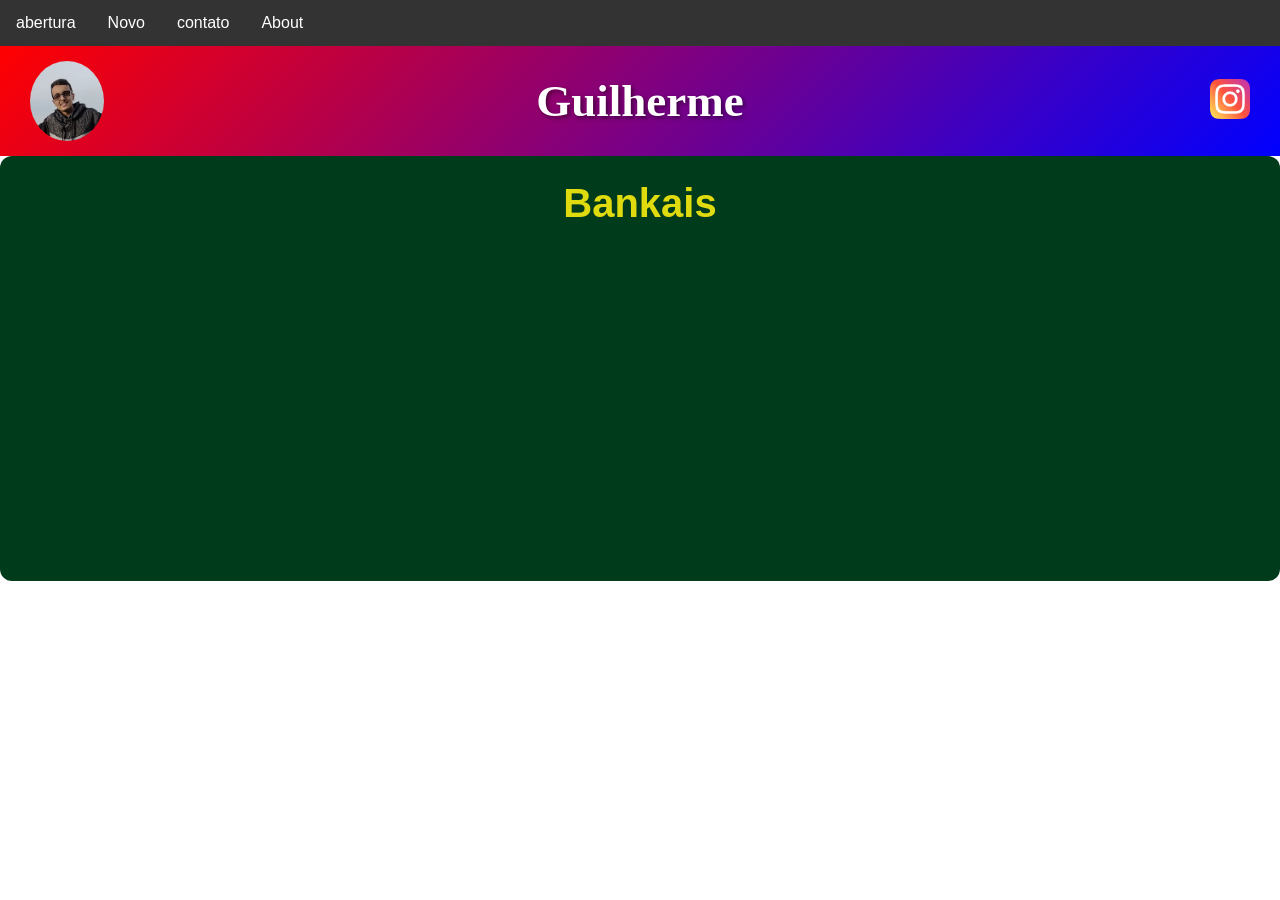
==== about.html @ 3c5d0d12 "67" ====
<!DOCTYPE html>
<html lang="pt-br">
<head>
<meta charset="UTF-8">
<meta name="viewport" content="width=device-width, initial-scale=1.0">
<title>Guilherme</title>
<link rel="stylesheet" href="style.css">
</head>
<body>

<!--MENU-->
</head>
<body>
<nav>
<ul>

<li><a href="index.html">abertura</a></li>
<li><a href="novo.html">Novo</a></li>
<li><a href="contato.html">contato</a></li>
<li><a href="about.html">About</a></li>

</ul>
<nav>
</body>
</html>

<!--header é a parte do cabeçalho do site, é o topo da página-->
<header class="cabecalho-itens">
    <!-- Foto na esquerda -->
    <div class="cabecalho-bloco-imagem">
        <img class="cabecalho-imagem" src="Captura de tela de 2026-06-17 11-29-15.png" alt="Foto do Guilherme">
    </div>

    <!-- Nome no centro -->
    <h1 class="titulo-site">Guilherme</h1>

    <!-- Link do Instagram na direita -->
    <div class="sociais">
        <a href="https://instagram.com/" target="_blank">
            <img class="instagram-logo" src="instagram.png" alt="Instagram do Guilherme">
        </a>
    </div>
</header>

<div class="container-video">
    <h3 class="titulo-video">Bankais</h3> 
    <iframe width="560" height="315" src="https://www.youtube.com/embed/0Q1aF3uGX7I?si=JmNuIqWSovTs8xv3" title="YouTube video player" frameborder="0" allow="accelerometer; autoplay; clipboard-write; encrypted-media; gyroscope; picture-in-picture; web-share" referrerpolicy="strict-origin-when-cross-origin" allowfullscreen></iframe>
</div>
---- style.css ----
*{
margin: 0;
padding: 0;
box-sizing: border-box;
}
body{
font-family: "Poppins", sans-serif;
}

header{
background-image: linear-gradient(135deg, #0c8be0, #2873a5);
color: rgb(0, 17, 255);
width: 100%;
padding: 20px;
}

@import url('https://googleapis.com');

.cabecalho-itens {
    max-width: 1980px;
    margin: 0 auto;
    display: flex;
    align-items: center;
    justify-content: space-between;
    padding: 15px 30px;
    
    /* Fundo vermelho com azul sobreposto (Gradiente) */
    background: linear-gradient(135deg, #ff0000 0%, #0000ff 100%); 
}

.cabecalho-bloco-imagem {
    width: 33.33%;
    display: flex;
    justify-content: flex-start;
}

.cabecalho-imagem {
    max-height: 80px; /* Ajuste o tamanho da sua foto aqui */
    border-radius: 50%; /* Opcional: deixa a foto redonda */
}

.titulo-site {
    width: 33.33%;
    text-align: center;
    font-size: 45px;
    color: #ffffff; /* Cor branca para dar contraste no fundo */
    text-shadow: 2px 2px 4px rgba(0, 0, 0, 0.5);
    
    /* Fonte Cursiva */
    font-family: 'Caveat', cursive; 
}

.sociais {
    width: 33.33%;
    display: flex;
    justify-content: flex-end;
}

.instagram-logo {
    max-height: 40px; /* Ajuste o tamanho do ícone aqui */
    transition: transform 0.2s;
}

/* Efeito visual ao passar o mouse no link */
.instagram-logo:hover {
    transform: scale(1.1);
}

.banner1 {
    display: flex;
    justify-content: center;
    width: 100vw; /* Força o container a ter a largura exata da tela visível */
    overflow: hidden; /* Evita que crie barra de rolagem horizontal se a imagem passar um pouco */
}

.banner-imagem {
    width: 100%; /* Obriga a imagem a esticar até as bordas da tela */
    height: auto; /* Mantém a proporção correta para a imagem não ficar achatada ou distorcida */
    display: block;
}

./* Correção do ponto que faltava no seletor */
.estudante_titulo {
    padding: 50px 20px;
    text-align: center;
    font-size: 28px;
}

.estudante {
    background-color: #16161a;
    color: #ffffff;
    padding: 40px 0;
}

.estudantes_todos {
    display: flex;
    justify-content: center;
    gap: 35px;
    flex-wrap: wrap;
    max-width: 1200px;
    margin: 0 auto;
}

.estudante-div {
    text-align: center;
    display: flex;
    flex-direction: column;
    align-items: center;
    width: 170px; /* Ajustado levemente para acomodar o retângulo */
}

/* Container agora é um RETÂNGULO EM PÉ (proporção 3:4) */
.imagem-container {
    width: 150px;
    height: 200px;
    border-radius: 8px; /* Bordas levemente arredondadas em vez de círculo */
    overflow: hidden;
    background-color: #1a1a20; 
    display: flex;
    align-items: center;
    justify-content: center;
    transition: transform 0.3s ease, filter 0.3s ease;
    /* Aplica a animação de transformação chamada 'pulsa-reiatsu' */
    animation: pulsa-reiatsu 2s infinite alternate ease-in-out;
}

/* Efeito ao passar o mouse */
.imagem-container:hover {
    transform: scale(1.05) translateY(-5px);
    filter: brightness(1.2); /* Deixa a imagem e a aura mais brilhantes no hover */
}

/* Imagem adaptável mostrando o corpo inteiro sem cortes */
.estudante-imagem {
    width: 100%;
    height: 100%;
    object-fit: contain; /* Garante que a foto inteira apareça sem nenhum corte */
}

.estudante-nome {
    text-align: center;
    margin-top: 15px;
    font-size: 15px;
    font-weight: bold;
    text-shadow: 0 2px 4px rgba(0, 0, 0, 0.5);
}

/* ================= ANIMAÇÃO DE REIATSU ATIVA ================= */
@keyframes pulsa-reiatsu {
    0% {
        filter: drop-shadow(0 0 5px rgba(255, 255, 255, 0.1));
    }
    100% {
        transform: scale(1.01);
    }
}

/* ================= AURAS DE REIATSU MAIS VIVAS (EFEITO NEON/TRANSFORMAÇÃO) ================= */
/* Combinamos múltiplas camadas de sombra para dar efeito de energia/brilho espiritual intenso */

.reiatsu-byakuya { 
    box-shadow: 0 0 10px #ffb6c1, 0 0 25px #ff69b4, inset 0 0 10px rgba(255, 182, 193, 0.3); 
}
.reiatsu-aizen { 
    box-shadow: 0 0 10px #800080, 0 0 25px #9400d3, inset 0 0 10px rgba(128, 0, 128, 0.4); 
}
.reiatsu-shunsui { 
    box-shadow: 0 0 10px #ff1493, 0 0 25px #ff007f, inset 0 0 10px rgba(255, 20, 147, 0.3); 
}
.reiatsu-ichibei { 
    box-shadow: 0 0 10px #464646, 0 0 25px #000000, inset 0 0 15px rgba(255, 255, 255, 0.1); 
}
.reiatsu-ichigo { 
    box-shadow: 0 0 12px #ff0000, 0 0 30px #000000, inset 0 0 10px rgba(255, 0, 0, 0.5); 
}
.reiatsu-yhwach { 
    box-shadow: 0 0 10px #00008b, 0 0 25px #4169e1, inset 0 0 10px rgba(0, 0, 139, 0.4); 
}
.reiatsu-senjumaru { 
    box-shadow: 0 0 10px #daa520, 0 0 25px #ffd700, inset 0 0 10px rgba(218, 165, 32, 0.3); 
}
.reiatsu-unohana { 
    box-shadow: 0 0 10px #008080, 0 0 25px #00ffff, inset 0 0 10px rgba(0, 128, 128, 0.4); 
}
.reiatsu-soifon { 
    box-shadow: 0 0 10px #ffd700, 0 0 25px #ffff00, inset 0 0 10px rgba(255, 215, 0, 0.4); 
}
.reiatsu-yachiru { 
    box-shadow: 0 0 10px #ff69b4, 0 0 25px #ff1493, inset 0 0 10px rgba(255, 105, 180, 0.3); 
}
.reiatsu-yoruichi { 
    box-shadow: 0 0 10px #00ffff, 0 0 25px #1e90ff, inset 0 0 10px rgba(0, 255, 255, 0.4); 
}
.reiatsu-rangiku { 
    box-shadow: 0 0 10px #ff8c00, 0 0 25px #ff4500, inset 0 0 10px rgba(255, 140, 0, 0.3); 
}


./* Estilização principal do Rodapé com fundo Ciano Claro e Aura Azul Escura */
.bleach {
    background: #00ffff; /* Fundo Azul Claro Ciano sólido e vibrante */
    padding: 60px 20px 30px 20px;
    text-align: center;
    border-top: 4px solid #00008b; /* Borda superior em Azul Escuro */
    
    /* Aplica a animação de aura em azul escuro ao redor de todo o rodapé */
    animation: aura-azul-escuro 2s infinite alternate ease-in-out;
}

.footer-conteudo {
    max-width: 800px;
    margin: 0 auto;
}

/* Ajuste de cor para leitura sobre o fundo ciano claro */
.escola-titulo {
    font-family: 'Impact', 'Arial Black', sans-serif;
    font-size: 32px;
    letter-spacing: 2px;
    color: #000050; /* Azul escuro profundo para contraste */
    text-transform: uppercase;
    margin-bottom: 5px;
}

/* Ajuste de cor do subtítulo */
.subtitulo-gotei {
    color: #004080; /* Azul médio escuro */
    font-size: 16px;
    margin-bottom: 25px;
    font-weight: bold;
}

/* Link ajustado com bordas escuras */
.link {
    display: inline-block;
    color: #00008b; /* Texto em azul escuro */
    text-decoration: none;
    font-size: 24px;
    font-weight: bold;
    padding: 12px 30px;
    border: 2px solid #00008b;
    border-radius: 50px;
    background-color: rgba(0, 0, 139, 0.1);
    transition: all 0.4s ease;
}

.raio-icone {
    display: inline-block;
    transition: transform 0.3s ease;
}

/* Efeito ao passar o mouse no botão */
.link:hover {
    color: #ffffff;
    background-color: #00008b;
    transform: scale(1.08) translateY(-3px);
    box-shadow: 0 5px 15px rgba(0, 0, 139, 0.4);
}

.link:hover .raio-icone {
    transform: rotate(20deg) scale(1.2);
}

/* Texto do Copyright ajustado para o novo fundo */
.copyright {
    color: #005580;
    font-size: 13px;
    margin-top: 45px;
    font-family: system-ui, -apple-system, sans-serif;
    border-top: 1px solid rgba(0, 0, 139, 0.2);
    padding-top: 20px;
}

/* ================= ANIMAÇÃO DA AURA AZUL ESCURO CONTÍNUA ================= */
@keyframes aura-azul-escuro {
    0% {
        /* Sombra forte em tom azul marinho/escuro */
        box-shadow: 0 -10px 20px rgba(0, 0, 139, 0.6), 
                    0 10px 20px rgba(0, 0, 139, 0.4);
    }
    100% {
        /* Expansão do poder azul escuro */
        box-shadow: 0 -15px 35px rgba(0, 0, 255, 0.8), 
                    0 15px 35px rgba(0, 0, 255, 0.5);
    }
}

.titulo-video {
  font-family: 'Segoe UI', Tahoma, Geneva, Verdana, sans-serif;
  font-size: 40px;
  color: #dfdb0f;
  font-weight: bold;
  text-align: center;
  margin-bottom: 15px;
}

.container-video {
  background-color: #003B1C;
  padding: 25px;
  text-align: center;
  display: flex; /* Ativa o modelo flexbox */
  flex-direction: column; /* Empilha o título e o vídeo verticalmente */
  align-items: center; /* Centraliza o título e o iframe horizontalmente */
  border-radius: 12px;
}

.container-video iframe {
  display: block;
  max-width: 100%;
  width: 560px;
  height: 315px;
  border: none;
  border-radius: 15px;
}

/*menu*/

html{
scroll-behavior: smooth;
body {
margin: 0;
padding: 0;
}

h2, p {
margin: 10px;
}

ul {
list-style-type: none;
margin: 0;
padding: 0;
overflow: hidden;
background-color: #333333;
}

ul li {
float: left;
}

ul li a {
display: block;
color: white;
text-align: center;
padding: 14px 16px;
text-decoration: none;
}

ul li a:hover {
background-color: #111111;
}
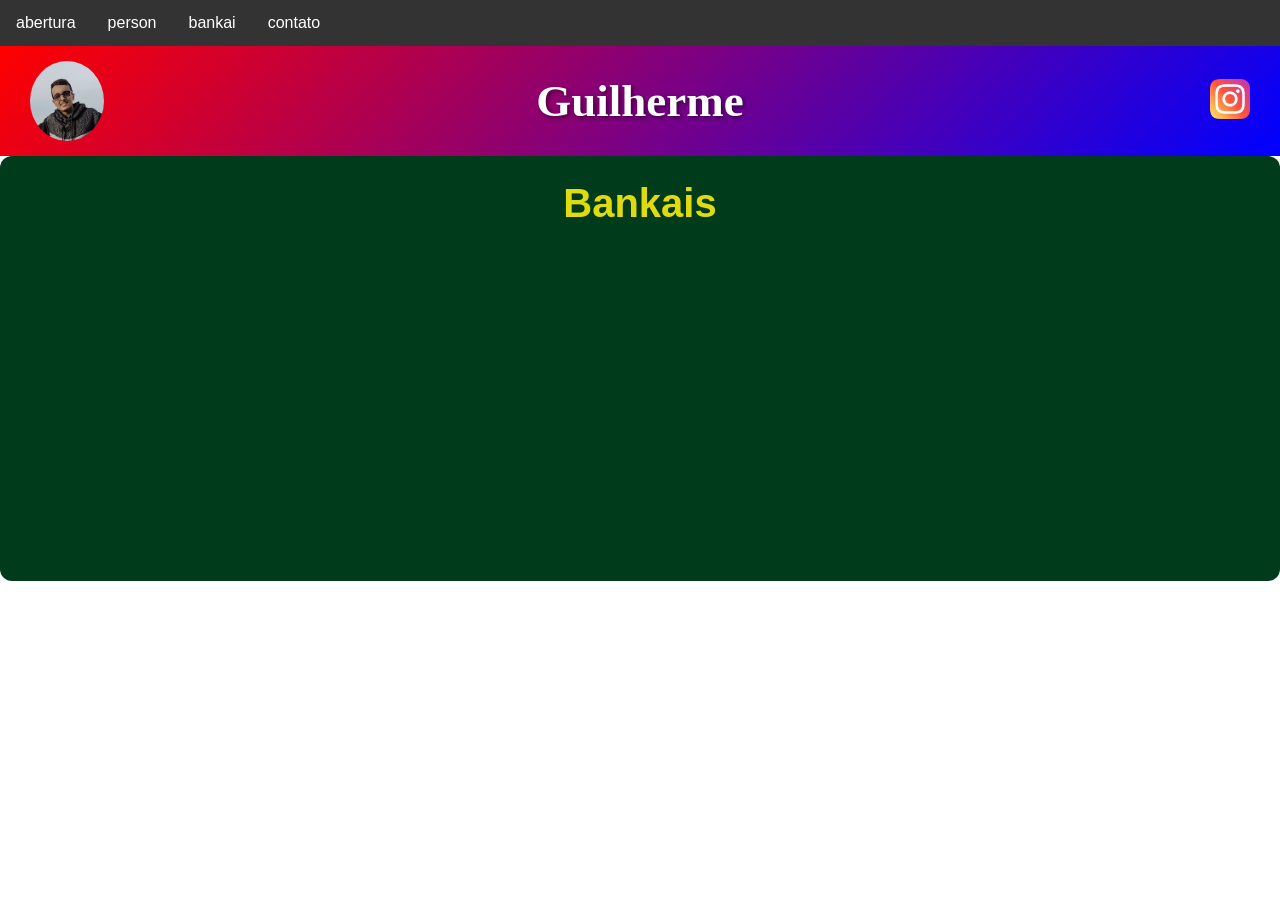
==== commit 2462d9e6: "70" ====
--- a/about.html
+++ b/about.html
@@ -15,9 +15,9 @@
 <ul>
 
 <li><a href="index.html">abertura</a></li>
-<li><a href="novo.html">Novo</a></li>
+<li><a href="novo.html">person</a></li>
+<li><a href="about.html">bankai</a></li>
 <li><a href="contato.html">contato</a></li>
-<li><a href="about.html">About</a></li>
 
 </ul>
 <nav>
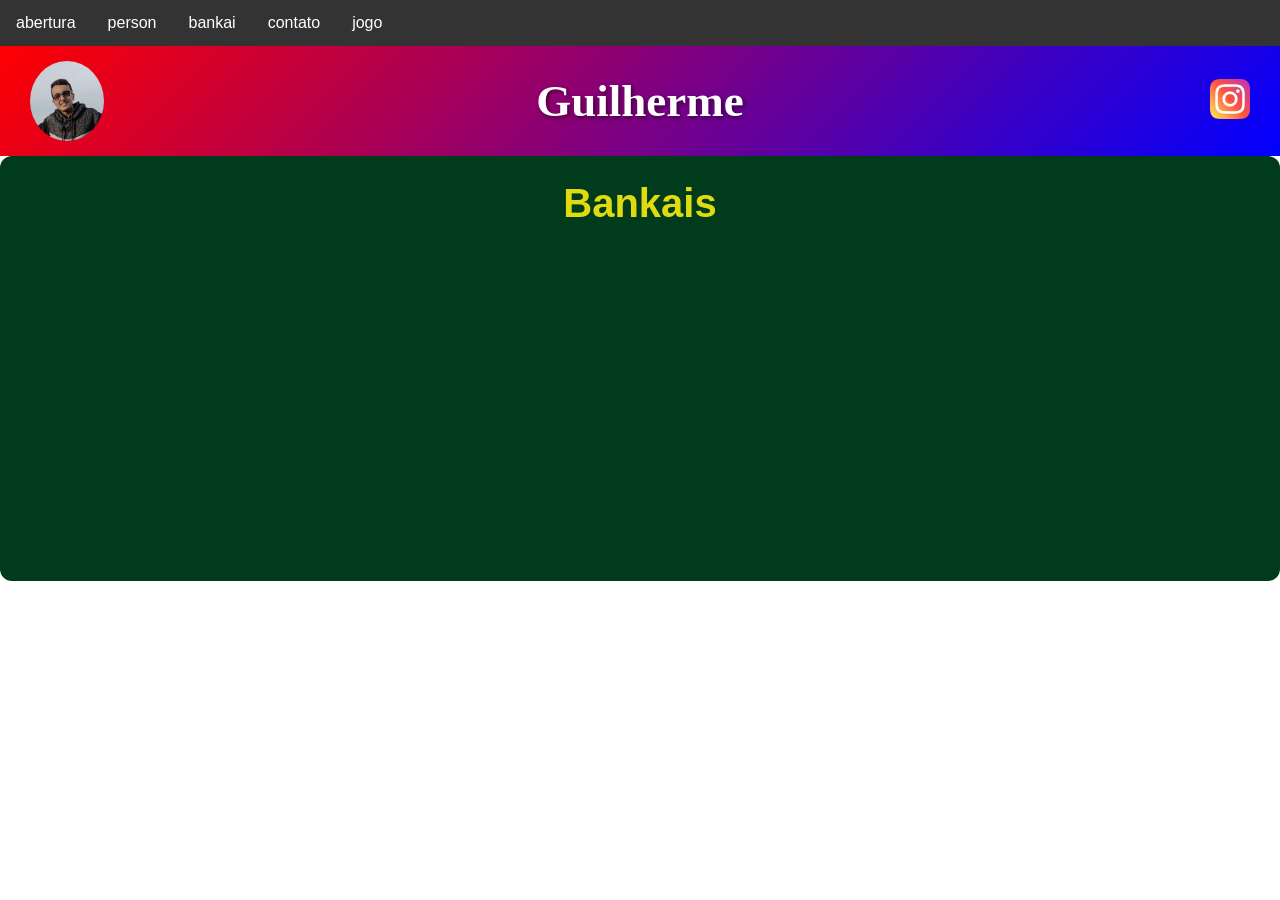
==== commit 14305f60: "01" ====
--- a/about.html
+++ b/about.html
@@ -7,6 +7,7 @@
 <link rel="stylesheet" href="style.css">
 </head>
 <body>
+
 
 <!--MENU-->
 </head>
@@ -18,6 +19,7 @@
 <li><a href="novo.html">person</a></li>
 <li><a href="about.html">bankai</a></li>
 <li><a href="contato.html">contato</a></li>
+<li><a href="jogo.html">jogo</a></li>
 
 </ul>
 <nav>
